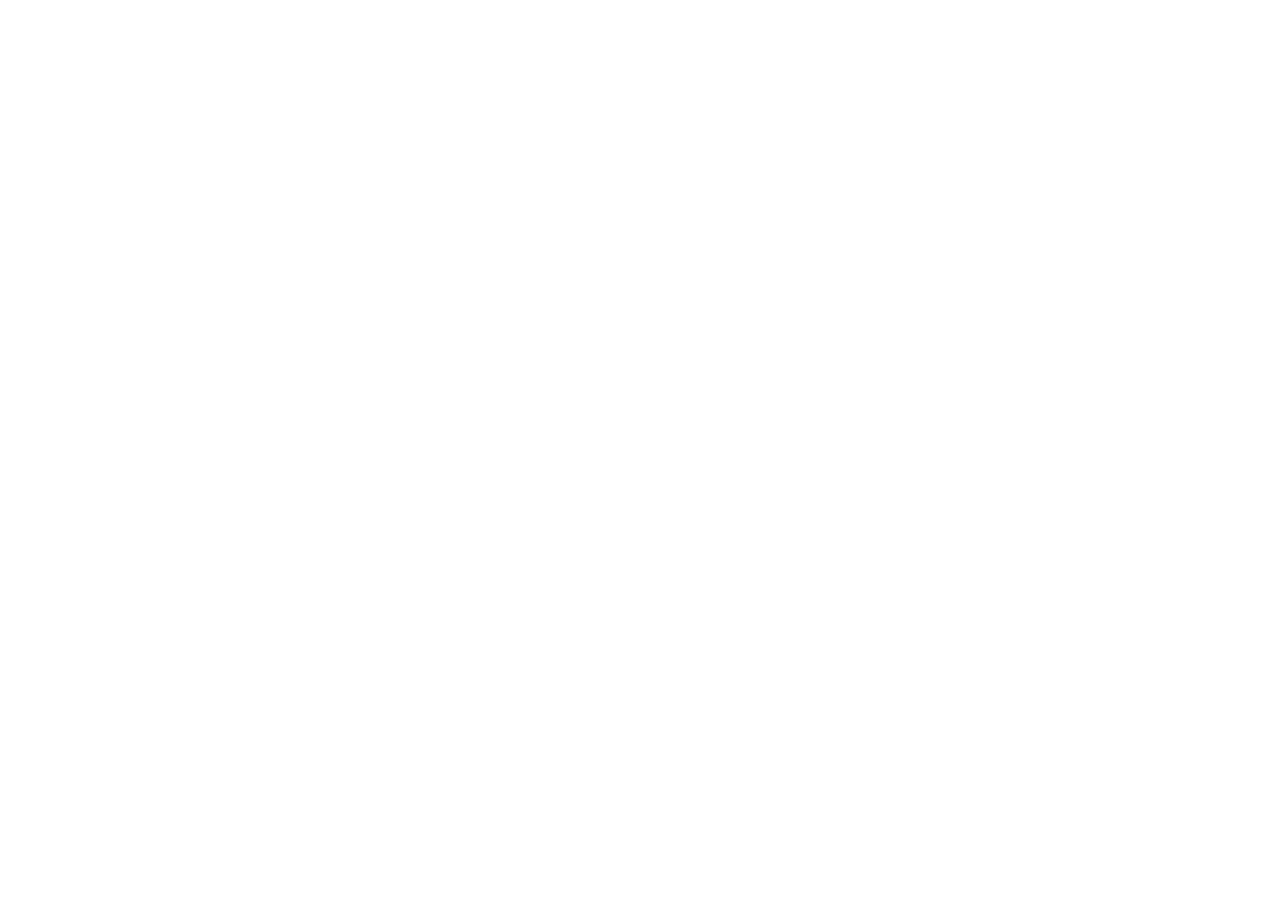
==== index.html @ 843d109c "multiple comment sites" ====
<!DOCTYPE html>
<html>
<head>
    <title>Main Site</title>
    <link rel="stylesheet" type="text/css" href="css/comment.css">
    <link rel="stylesheet" type="text/css" href="css/site.css">
    <meta charset="UTF-8">
</head>
<body>
    <div id="site_wrapper"></div>
    <div id="index_wrapper"></div>
    <div id="comment_wrapper"></div>
    <div id="from_wrapper" style="display: none;">
        <p>Leave a comment: </p>
        <a id="reply_cancel" href=""></a> 
	<form id="form"> 
	<textarea name="comment" id="comment" rows="10" cols="50"></textarea>
	<br>
	<label for="name">Name:</label>
	<input type="text" id="name" name="name">
	<br>
	<label for="E-Mail">E-Mail:</label>
	<input type="text" id="E-Mail" name="E-Mail">
	<br>
	<label for="website">Website:</label>
	<input type="text" id="website" name="website">
    <br>
	<input type="checkbox" id="save_input" name="save_input">
	<label for="save_input">Save my name, email, 
        and website in this browser for the next time I comment.</label>
    <br>
	<input id="submit" type="submit" value="Submit"></form>
    </div>
    <script src="js/comment.js" type"text/javscript"></script> 
    <script src="js/site.js" type"text/javscript"></script> 
</body>
</html>
---- css/comment.css ----
#comment_wrapper article {
    padding-left: 10px;
    border-left-style: solid;
    border-color: grey;
    display: block;
    margin-top: 20px;
    margin-bottom: 20px;
}

#comment_wrapper span {
    overflow-wrap: break-word;
}

.comment_data {
    font-size: 15px;
    border-bottom-style: dotted;
    border-width: 2px;
}

#comment_wrapper .name_span {
    margin-right: 5px;
    display: inline;
}

#comment_wrapper .text_span {
    font-size: 13px;
}

#comment_wrapper .date_span {
    margin-right: 5px;
}

#comment_wrapper .read_more_button {
    display: block;
}
---- css/site.css ----
body {
    width: 100%;
    max-width: 800px;
    margin: auto;
}
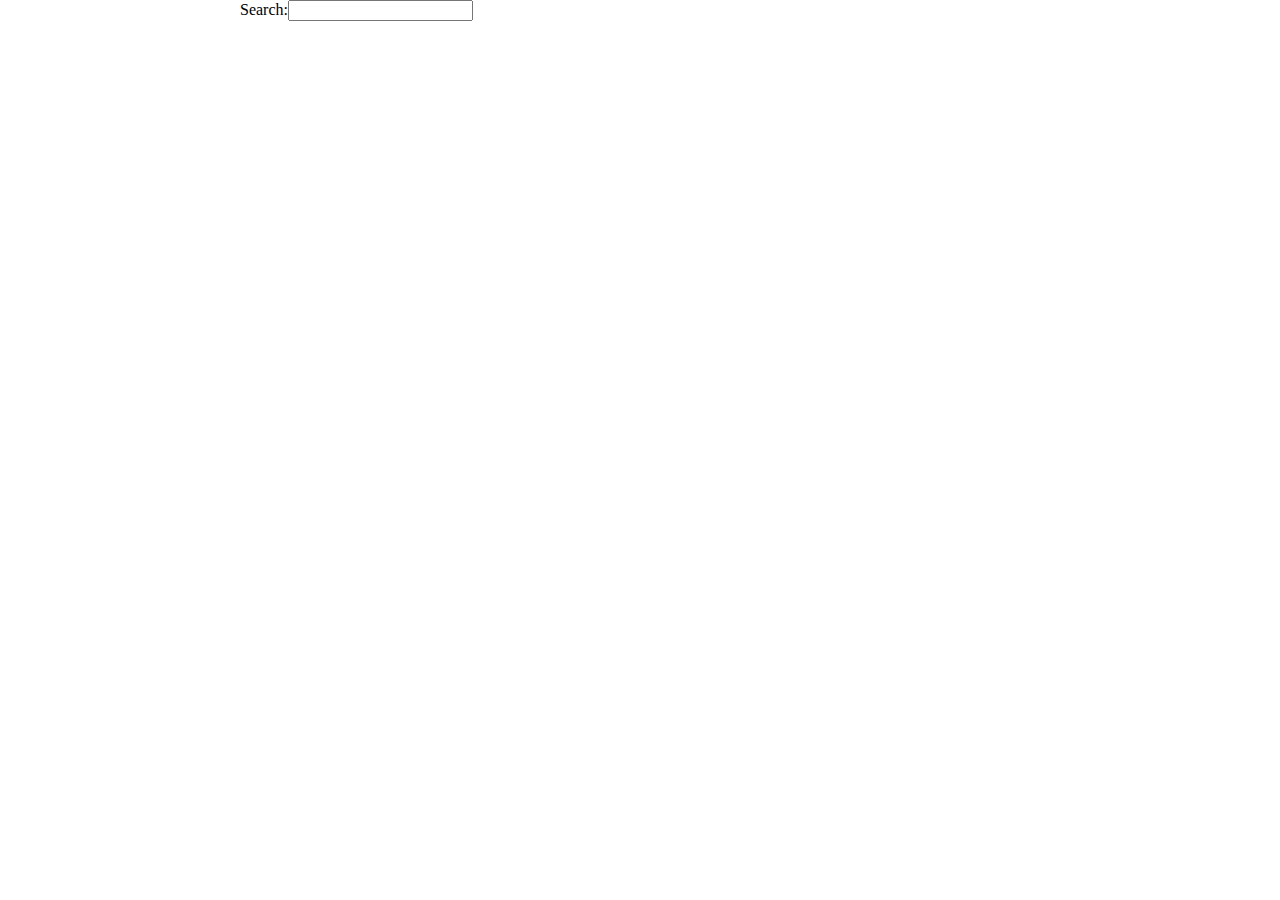
==== commit eb73c21b: "search" ====
--- a/index.html
+++ b/index.html
@@ -7,9 +7,12 @@
     <meta charset="UTF-8">
 </head>
 <body>
+    <div id="search_wrapper"></div>
+    <div id="search_result_wrapper"></div>
     <div id="site_wrapper"></div>
     <div id="index_wrapper"></div>
     <div id="comment_wrapper"></div>
+    <div id="tmp_comment_wrapper"></div>
     <div id="from_wrapper" style="display: none;">
         <p>Leave a comment: </p>
         <a id="reply_cancel" href=""></a> 
@@ -33,5 +36,6 @@
     </div>
     <script src="js/comment.js" type"text/javscript"></script> 
     <script src="js/site.js" type"text/javscript"></script> 
+    <script src="js/search.js" type"text/javscript"></script> 
 </body>
 </html>
--- a/css/comment.css
+++ b/css/comment.css
@@ -33,3 +33,33 @@
 #comment_wrapper .read_more_button {
     display: block;
 }
+
+#tmp_comment_wrapper article {
+    padding-left: 10px;
+    border-left-style: solid;
+    border-color: grey;
+    display: block;
+    margin-top: 20px;
+    margin-bottom: 20px;
+}
+
+#tmp_comment_wrapper span {
+    overflow-wrap: break-word;
+}
+
+#tmp_comment_wrapper .name_span {
+    margin-right: 5px;
+    display: inline;
+}
+
+#tmp_comment_wrapper .text_span {
+    font-size: 13px;
+}
+
+#tmp_comment_wrapper .date_span {
+    margin-right: 5px;
+}
+
+#tmp_comment_wrapper .read_more_button {
+    display: block;
+}
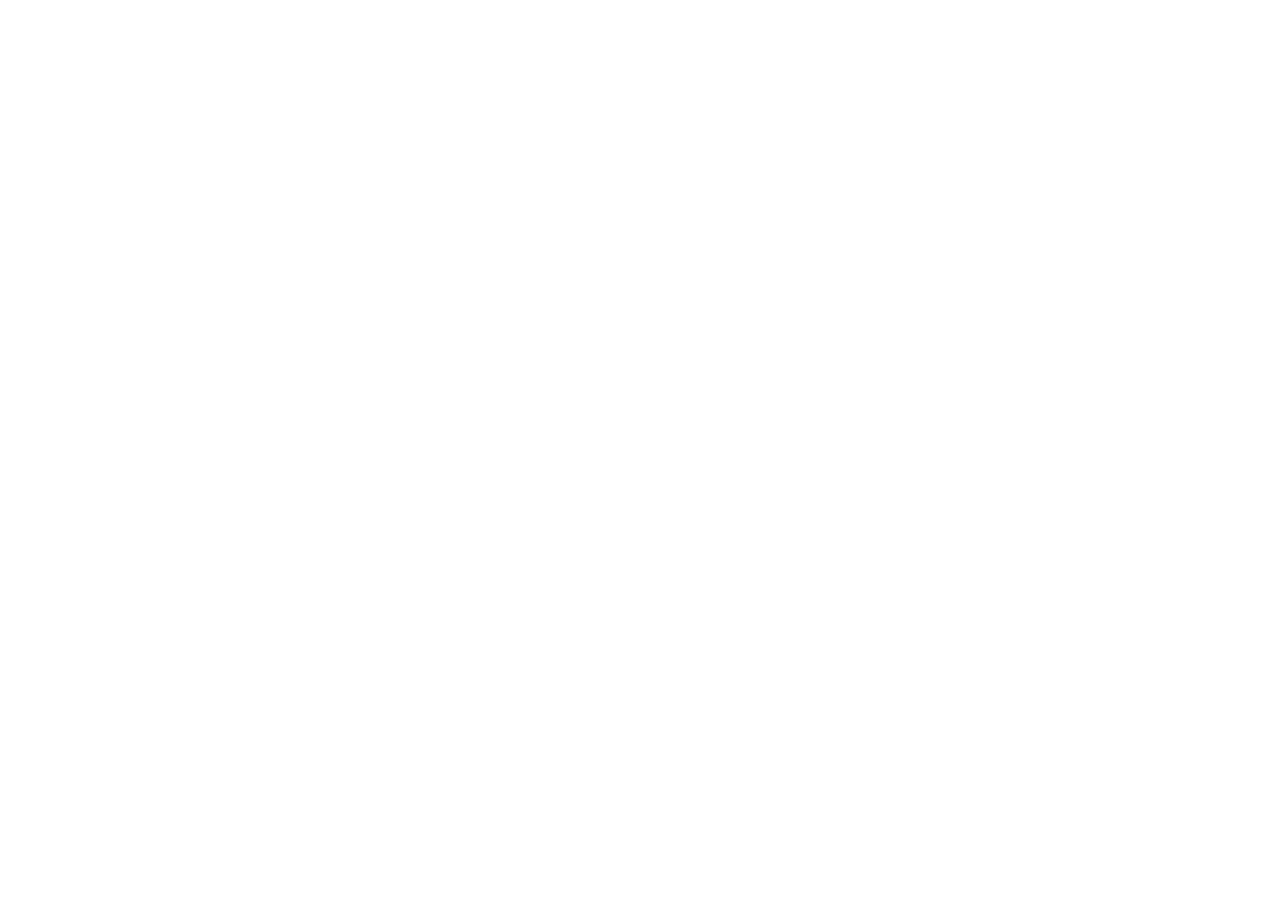
==== commit dafed658: "unfinshed_search" ====
--- a/index.html
+++ b/index.html
@@ -32,10 +32,11 @@
 	<label for="save_input">Save my name, email, 
         and website in this browser for the next time I comment.</label>
     <br>
-	<input id="submit" type="submit" value="Submit"></form>
+	<input id="submit" type="submit" value="Submit">
+    </form>
     </div>
     <script src="js/comment.js" type"text/javscript"></script> 
+    <script src="js/search.js" type"text/javscript"></script> 
     <script src="js/site.js" type"text/javscript"></script> 
-    <script src="js/search.js" type"text/javscript"></script> 
 </body>
 </html>
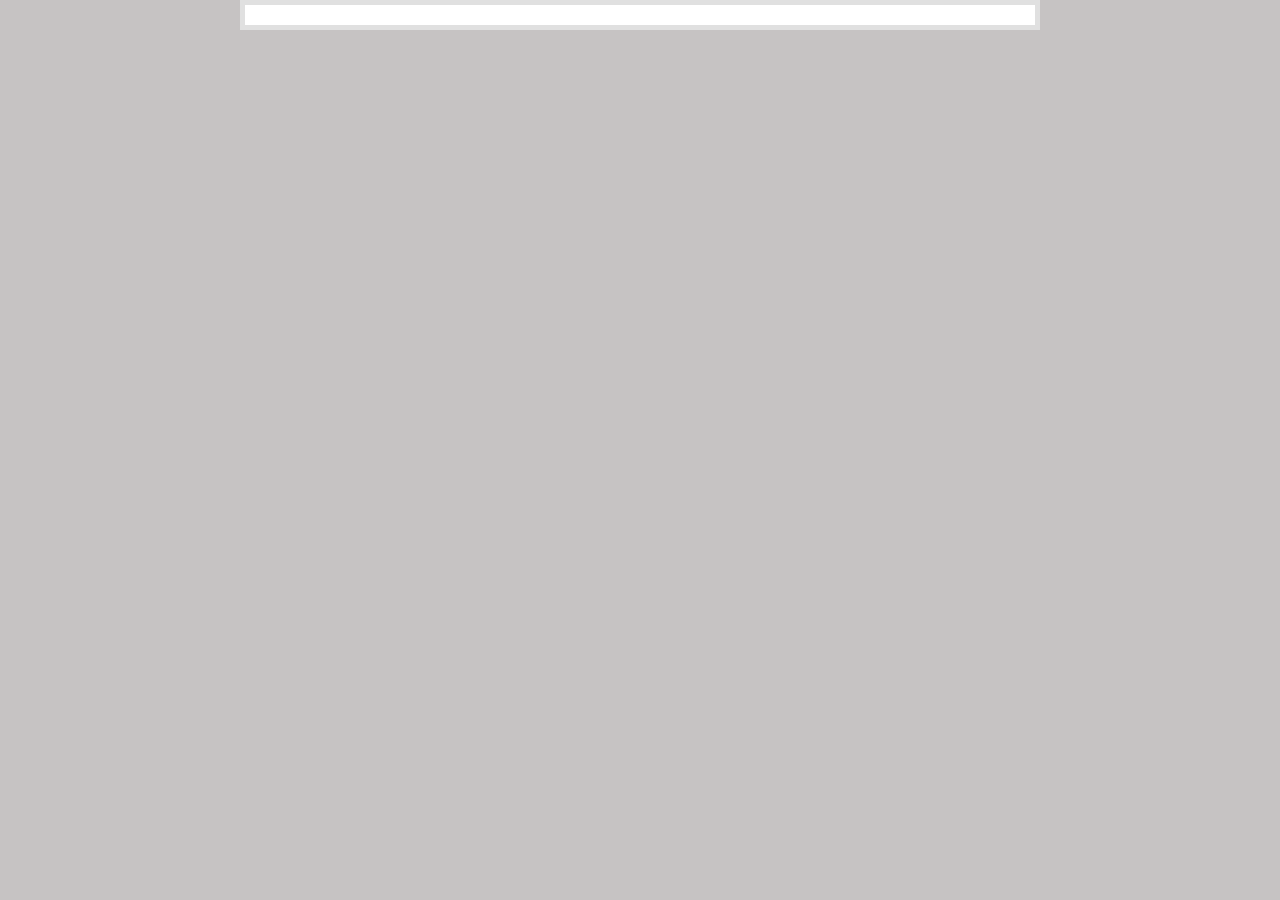
==== commit 3b9980f1: "newstyle" ====
--- a/index.html
+++ b/index.html
@@ -3,7 +3,8 @@
 <head>
     <title>Main Site</title>
     <link rel="stylesheet" type="text/css" href="css/comment.css">
-    <link rel="stylesheet" type="text/css" href="css/site.css">
+    <link rel="stylesheet" type="text/css" href="css/header_site.css">
+    <link rel="stylesheet" type="text/css" href="css/article_site.css">
     <meta charset="UTF-8">
 </head>
 <body>
@@ -17,7 +18,8 @@
         <p>Leave a comment: </p>
         <a id="reply_cancel" href=""></a> 
 	<form id="form"> 
-	<textarea name="comment" id="comment" rows="10" cols="50"></textarea>
+	<textarea name="comment" id="comment" rows="10" cols="50">
+    </textarea>
 	<br>
 	<label for="name">Name:</label>
 	<input type="text" id="name" name="name">
@@ -35,8 +37,9 @@
 	<input id="submit" type="submit" value="Submit">
     </form>
     </div>
+    <script src="js/localStorage.js" type"text/javscript"></script> 
     <script src="js/comment.js" type"text/javscript"></script> 
+    <script src="js/site.js" type"text/javscript"></script> 
     <script src="js/search.js" type"text/javscript"></script> 
-    <script src="js/site.js" type"text/javscript"></script> 
 </body>
 </html>
--- a/css/comment.css
+++ b/css/comment.css
@@ -63,3 +63,20 @@
 #tmp_comment_wrapper .read_more_button {
     display: block;
 }
+
+
+#comment_wrapper button { 
+    background-color: white;
+    border-radius: 6px; 
+    padding: 2.5px 5px;
+    border: none;
+    margin-right: 2px;
+}
+
+#tmp_comment_wrapper button {
+    background-color: white;
+    border-radius: 6px; 
+    padding: 2.5px 5px;
+    border: none;
+    margin-right: 2px;
+}
--- a/css/header_site.css
+++ b/css/header_site.css
@@ -0,0 +1,75 @@
+body {
+    width: 100%;
+    max-width: 800px;
+    margin: auto;
+    background-color: rgb(198, 195, 195);
+}
+
+#site_wrapper {
+    background-color: white;
+    padding: 10px;
+    border-color: rgb(224, 224, 224);
+    border-width: 5px;
+    border-style: solid;
+}
+
+#site_wrapper .big_header_elem {
+    background-color: grey;
+    color: white;
+    display: block;
+    font-size: 13px;
+    padding: 5px 5px 5px;
+    margin-top: 2px;
+    margin-bottom: 2px;
+}
+
+#site_wrapper .small_header_elem {
+    display: block;
+    font-size: 14px;
+    background-color: rgb(224, 224, 224);
+    margin-top: 2px;
+    margin-bottom: 2px;
+    padding: 2px 2px 2px;
+}
+
+#site_wrapper .small_header_elem a {
+    text-decoration: none; 
+}
+
+#site_wrapper .small_header_elem span {
+    color: black;
+}
+
+#site_wrapper .small_header_elem a:hover {
+    text-decoration: underline;
+}
+
+#site_wrapper .chapter { 
+    margin-right: 10%;
+}
+
+#site_wrapper .chapter_num { 
+    margin-right: 10%;
+}
+
+#search_result_wrapper h4 {
+    display: block;
+    font-size: 14px;
+    background-color: rgb(224, 224, 224);
+    margin-top: 2px;
+    margin-bottom: 2px;
+    padding: 2px 2px 2px;
+}
+
+#search_result_wrapper .chapter_num { 
+    margin-right: 10%;
+}
+
+#search_result_wrapper a {
+    text-decoration: none; 
+}
+
+#search_result_wrapper a:hover {
+    text-decoration: underline; 
+}
+
--- a/css/article_site.css
+++ b/css/article_site.css
@@ -0,0 +1,4 @@
+
+#site_wrapper .article_header {
+    font-size: 20px; 
+}
